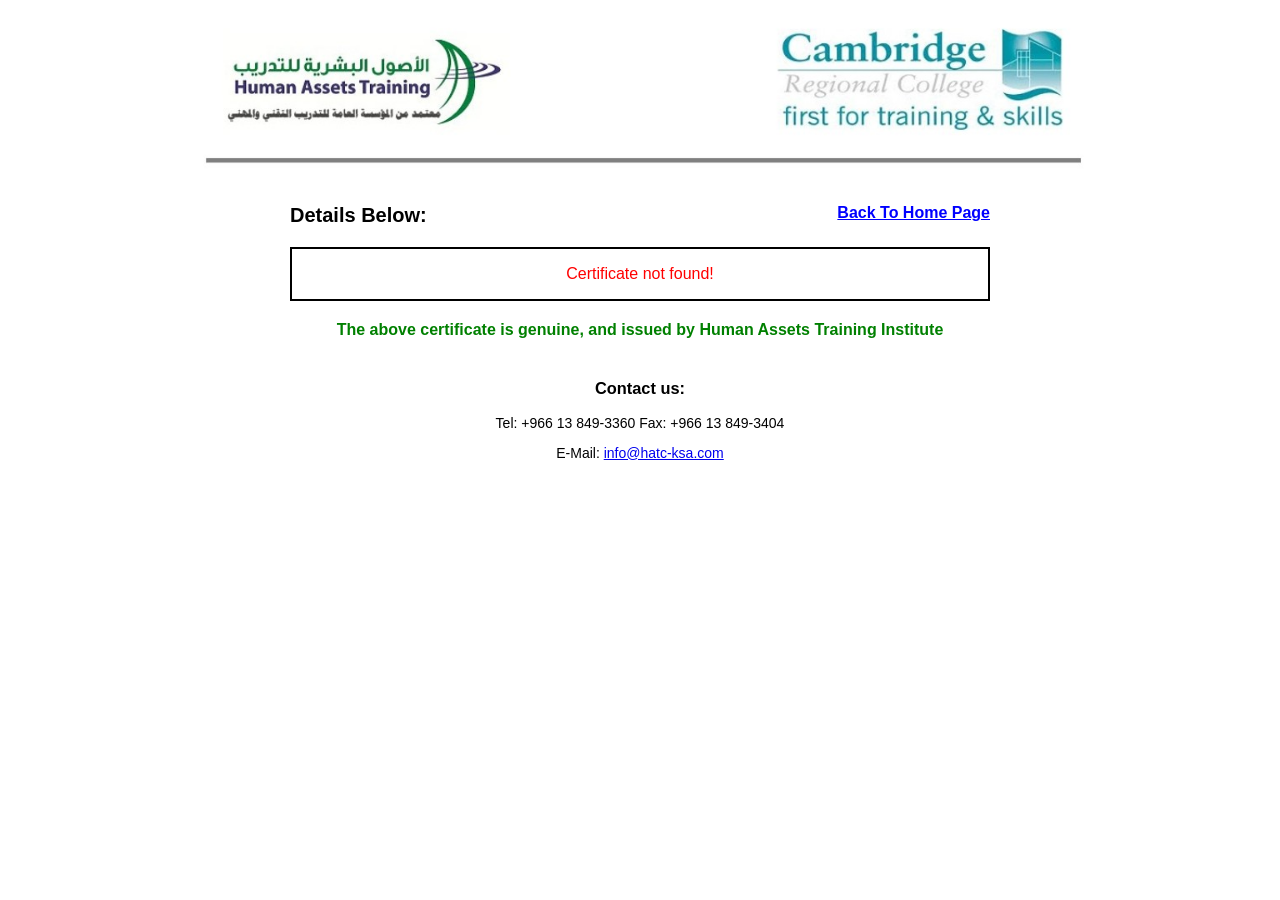
==== certificate.html @ 2daf36cc "Update certificate.html" ====
<!DOCTYPE html>
<html lang="en">
<head>
  <meta charset="UTF-8">
  <meta name="viewport" content="width=device-width, initial-scale=1.0">
  <title>Certificate Details</title>
  <style>
    body { 
      margin: 0; 
      padding: 0; 
      font-family: Arial, sans-serif; 
      background: #fff; 
      color: #000; 
    }
    .header { 
      text-align: center; 
      padding: 15px 0 10px; 
      background: #fff; 
    }
    .header img { 
      width: 100%; 
      max-width: 900px; 
      height: auto; 
      display: block; 
      margin: 0 auto; 
    }
    .main { 
      max-width: 700px; 
      margin: 20px auto; 
      padding: 0 15px; 
    }
    h2 { 
      font-size: 20px; 
      margin: 20px 0 10px; 
      text-align: left; 
    }
    .back { 
      float: right; 
      color: blue; 
      text-decoration: underline; 
      font-size: 16px; 
    }
    .details-box { 
      border: 2px solid #000; 
      padding: 0; 
      margin: 20px 0; 
      background: #fff; 
    }
    table { 
      width: 100%; 
      border-collapse: collapse; 
      border: none; 
    }
    th, td { 
      border: 1px solid #000; 
      padding: 6px 8px; 
      text-align: left; 
      font-size: 14px; 
      vertical-align: top; 
    }
    th { 
      background: #fff; 
      font-weight: bold; 
      width: 35%; 
    }
    .genuine { 
      color: green; 
      font-weight: bold; 
      text-align: center; 
      margin: 20px 0; 
      font-size: 16px; 
    }
    .contact { 
      margin-top: 40px; 
      text-align: center; 
      font-size: 14px; 
    }
  </style>
</head>
<body>
  <div class="header">
    <img src="header.png" alt="Header">
  </div>

  <div class="main">
    <h2>Details Below: <a href="index.html" class="back">Back To Home Page</a></h2>

    <div class="details-box">
      <table>
        <tr><th>C. No</th><td id="c_no"></td></tr>
        <tr><th>Name</th><td id="name"></td></tr>
        <tr><th>ID/PP NO</th><td id="id_pp"></td></tr>
        <tr><th>Date of Birth</th><td id="dob"></td></tr>
        <tr><th>Course Title</th><td id="course"></td></tr>
        <tr><th>Course Type</th><td id="type"></td></tr>
        <tr><th>Duration</th><td id="duration"></td></tr>
        <tr><th>Nationality</th><td id="nationality"></td></tr>
        <tr><th>Company</th><td id="company"></td></tr>
        <tr><th>Certificate Type</th><td id="cert_type"></td></tr>
      </table>
    </div>

    <p class="genuine">The above certificate is genuine, and issued by Human Assets Training Institute</p>

    <div class="contact">
      <h3>Contact us:</h3>
      <p>Tel: +966 13 849-3360   Fax: +966 13 849-3404</p>
      <p>E-Mail: <a href="mailto:info@hatc-ksa.com">info@hatc-ksa.com</a></p>
    </div>
  </div>

  <script>
    const params = new URLSearchParams(window.location.search);
    const cno = params.get('cno');

    if (cno === '121086') {
      document.getElementById('c_no').textContent = '121086';
      document.getElementById('name').textContent = 'BAHADUR ALI AKBAR';
      document.getElementById('id_pp').textContent = '2478695741';
      document.getElementById('dob').textContent = '/';
      document.getElementById('course').textContent = 'FIRE WATCH TRAINING(Hazard Recognition, Fire Safety, SCBA, Gas Testing)';
      document.getElementById('type').textContent = 'Health & Safety';
      document.getElementById('duration').textContent = '20-Jan-2026 To 19-Jan-2028';
      document.getElementById('nationality').textContent = 'BANGLADESHI';
      document.getElementById('company').textContent = 'INDIVIDUAL CASH';
      document.getElementById('cert_type').textContent = 'HAT';
    } else {
      document.querySelector('.details-box').innerHTML = '<p style="color:red; text-align:center;">Certificate not found!</p>';
    }
  </script>
</body>
</html>
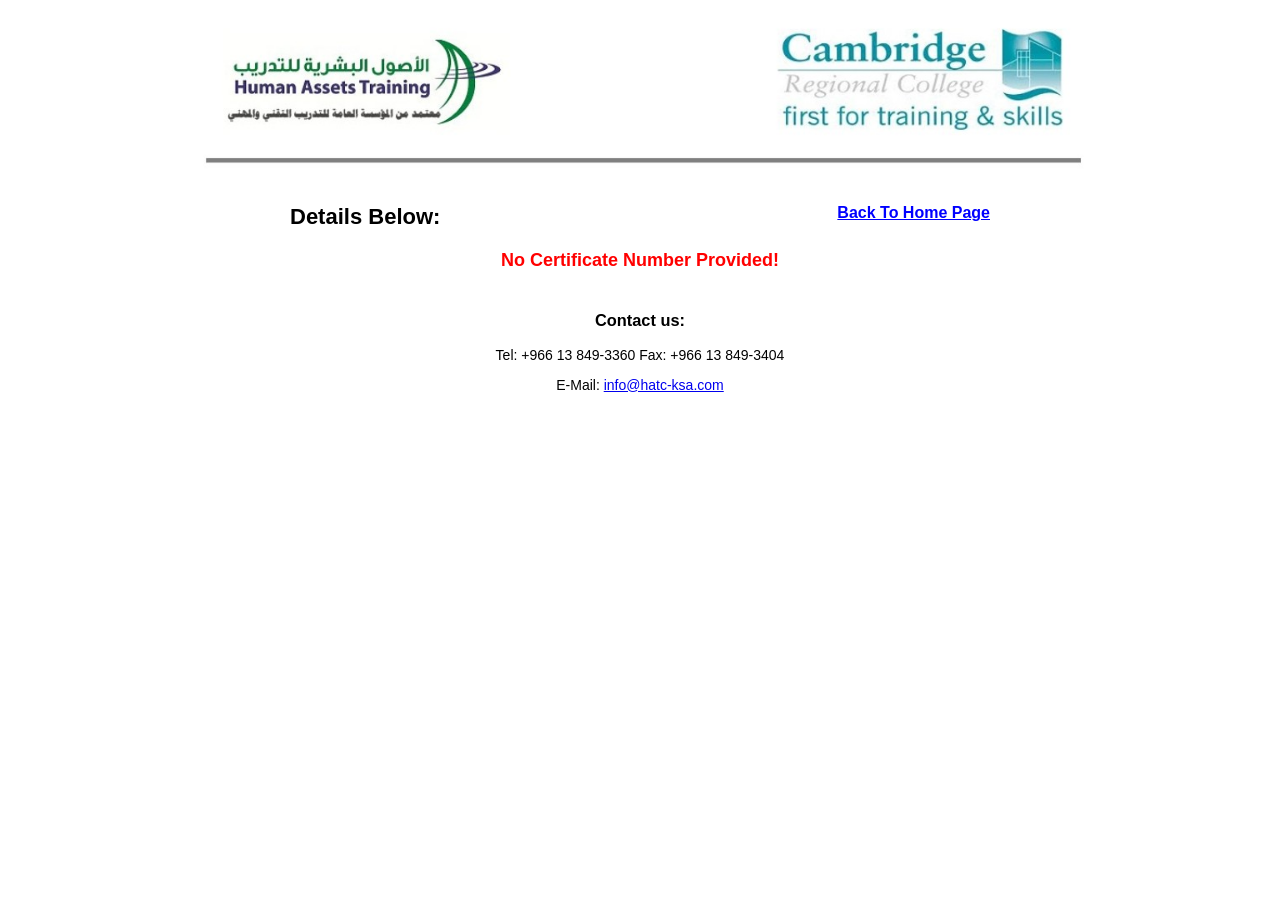
==== commit 935d5aab: "Update certificate.html" ====
--- a/certificate.html
+++ b/certificate.html
@@ -5,75 +5,22 @@
   <meta name="viewport" content="width=device-width, initial-scale=1.0">
   <title>Certificate Details</title>
   <style>
-    body { 
-      margin: 0; 
-      padding: 0; 
-      font-family: Arial, sans-serif; 
-      background: #fff; 
-      color: #000; 
-    }
-    .header { 
-      text-align: center; 
-      padding: 15px 0 10px; 
-      background: #fff; 
-    }
-    .header img { 
-      width: 100%; 
-      max-width: 900px; 
-      height: auto; 
-      display: block; 
-      margin: 0 auto; 
-    }
-    .main { 
-      max-width: 700px; 
-      margin: 20px auto; 
-      padding: 0 15px; 
-    }
-    h2 { 
-      font-size: 20px; 
-      margin: 20px 0 10px; 
-      text-align: left; 
-    }
-    .back { 
-      float: right; 
-      color: blue; 
-      text-decoration: underline; 
-      font-size: 16px; 
-    }
-    .details-box { 
-      border: 2px solid #000; 
-      padding: 0; 
-      margin: 20px 0; 
-      background: #fff; 
-    }
-    table { 
-      width: 100%; 
-      border-collapse: collapse; 
-      border: none; 
-    }
-    th, td { 
-      border: 1px solid #000; 
-      padding: 6px 8px; 
-      text-align: left; 
-      font-size: 14px; 
-      vertical-align: top; 
-    }
-    th { 
-      background: #fff; 
-      font-weight: bold; 
-      width: 35%; 
-    }
-    .genuine { 
-      color: green; 
-      font-weight: bold; 
-      text-align: center; 
-      margin: 20px 0; 
-      font-size: 16px; 
-    }
-    .contact { 
-      margin-top: 40px; 
-      text-align: center; 
-      font-size: 14px; 
+    body { margin:0; padding:0; font-family:Arial,sans-serif; background:#fff; color:#000; }
+    .header { text-align:center; padding:15px 0 10px; background:#fff; }
+    .header img { width:100%; max-width:900px; height:auto; display:block; margin:0 auto; }
+    .main { max-width:700px; margin:20px auto; padding:0 15px; }
+    h2 { font-size:22px; margin:20px 0 10px; }
+    .back { float:right; color:blue; text-decoration:underline; font-size:16px; }
+    .details-box { border:2px solid #000; padding:15px; margin:20px 0; background:#fff; display:none; }
+    table { width:100%; border-collapse:collapse; }
+    th, td { border:1px solid #000; padding:8px 10px; text-align:left; font-size:14px; }
+    th { background:#f0f0f0; width:40%; font-weight:bold; }
+    .genuine { color:green; font-weight:bold; text-align:center; margin:20px 0; font-size:16px; display:none; }
+    .error-msg { color:red; font-weight:bold; text-align:center; font-size:18px; margin:20px 0; }
+    .contact { margin-top:40px; text-align:center; font-size:14px; }
+    @media (max-width:600px) {
+      .details-box { padding:10px; overflow-x:auto; }
+      table { min-width:100%; }
     }
   </style>
 </head>
@@ -85,7 +32,7 @@
   <div class="main">
     <h2>Details Below: <a href="index.html" class="back">Back To Home Page</a></h2>
 
-    <div class="details-box">
+    <div class="details-box" id="details-box">
       <table>
         <tr><th>C. No</th><td id="c_no"></td></tr>
         <tr><th>Name</th><td id="name"></td></tr>
@@ -100,7 +47,9 @@
       </table>
     </div>
 
-    <p class="genuine">The above certificate is genuine, and issued by Human Assets Training Institute</p>
+    <p id="genuine-msg" class="genuine">The above certificate is genuine, and issued by Human Assets Training Institute</p>
+
+    <p id="error-msg" class="error-msg"></p>
 
     <div class="contact">
       <h3>Contact us:</h3>
@@ -110,23 +59,46 @@
   </div>
 
   <script>
-    const params = new URLSearchParams(window.location.search);
-    const cno = params.get('cno');
+    async function loadData() {
+      const params = new URLSearchParams(window.location.search);
+      const cno = params.get('cno');
 
-    if (cno === '121086') {
-      document.getElementById('c_no').textContent = '121086';
-      document.getElementById('name').textContent = 'BAHADUR ALI AKBAR';
-      document.getElementById('id_pp').textContent = '2478695741';
-      document.getElementById('dob').textContent = '/';
-      document.getElementById('course').textContent = 'FIRE WATCH TRAINING(Hazard Recognition, Fire Safety, SCBA, Gas Testing)';
-      document.getElementById('type').textContent = 'Health & Safety';
-      document.getElementById('duration').textContent = '20-Jan-2026 To 19-Jan-2028';
-      document.getElementById('nationality').textContent = 'BANGLADESHI';
-      document.getElementById('company').textContent = 'INDIVIDUAL CASH';
-      document.getElementById('cert_type').textContent = 'HAT';
-    } else {
-      document.querySelector('.details-box').innerHTML = '<p style="color:red; text-align:center;">Certificate not found!</p>';
+      if (!cno) {
+        document.getElementById('error-msg').textContent = 'No Certificate Number Provided!';
+        return;
+      }
+
+      document.getElementById('c_no').textContent = cno;
+
+      try {
+        const response = await fetch('data.json');
+        if (!response.ok) throw new Error('Failed to load data');
+        const data = await response.json();
+
+        if (data[cno]) {
+          const cert = data[cno];
+          document.getElementById('name').textContent = cert.name || '';
+          document.getElementById('id_pp').textContent = cert.id_pp || '';
+          document.getElementById('dob').textContent = cert.dob || '';
+          document.getElementById('course').textContent = cert.course_title || '';
+          document.getElementById('type').textContent = cert.course_type || '';
+          document.getElementById('duration').textContent = cert.duration || '';
+          document.getElementById('nationality').textContent = cert.nationality || '';
+          document.getElementById('company').textContent = cert.company || '';
+          document.getElementById('cert_type').textContent = cert.cert_type || '';
+
+          document.getElementById('details-box').style.display = 'block';
+          document.getElementById('genuine-msg').style.display = 'block';
+        } else {
+          document.getElementById('error-msg').textContent = 'Certificate not found or invalid!';
+        }
+      } catch (error) {
+        document.getElementById('error-msg').textContent = 'Error loading data!';
+        console.error(error);
+      }
     }
+
+    loadData();
   </script>
 </body>
 </html>
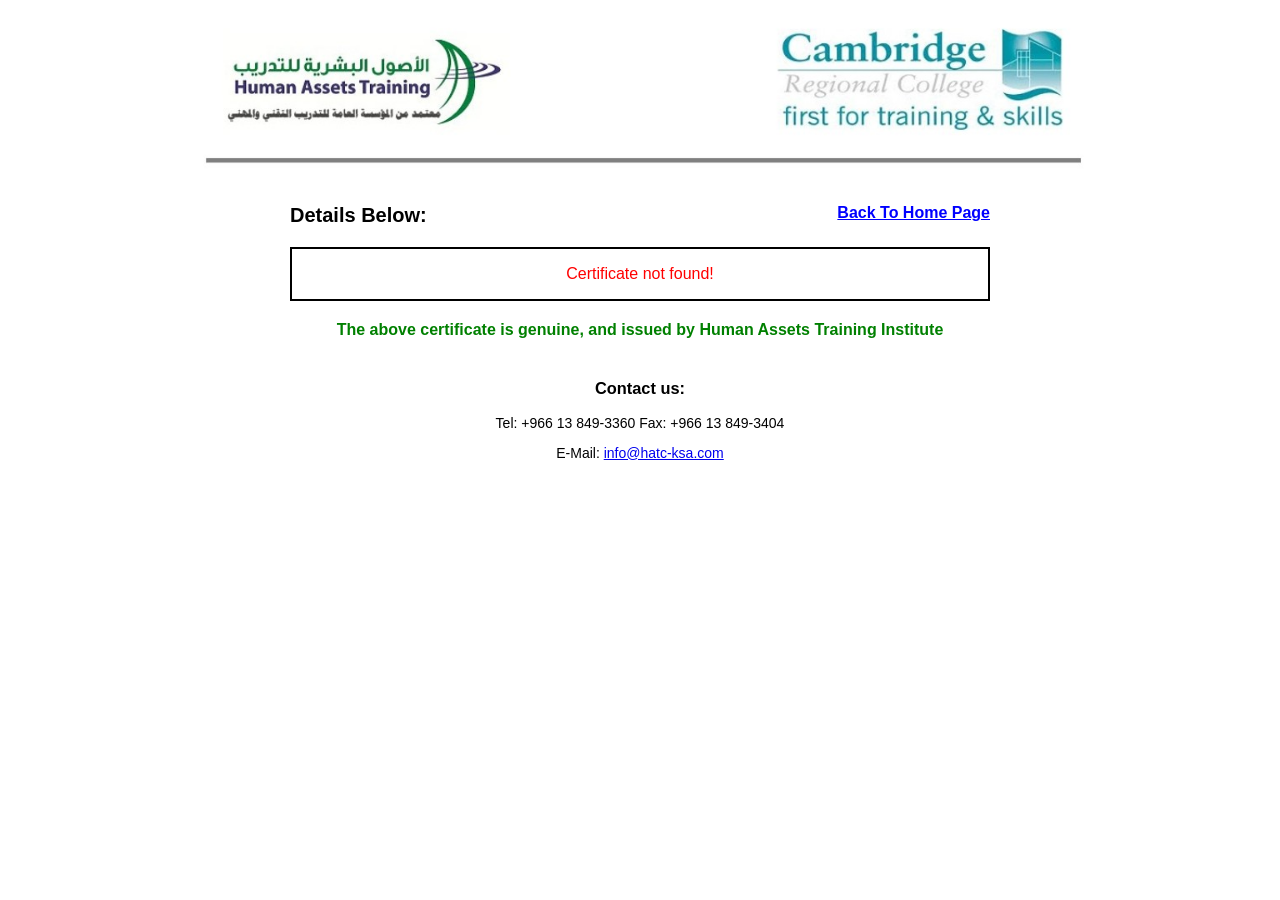
==== commit 433691af: "Update certificate.html" ====
--- a/certificate.html
+++ b/certificate.html
@@ -5,22 +5,75 @@
   <meta name="viewport" content="width=device-width, initial-scale=1.0">
   <title>Certificate Details</title>
   <style>
-    body { margin:0; padding:0; font-family:Arial,sans-serif; background:#fff; color:#000; }
-    .header { text-align:center; padding:15px 0 10px; background:#fff; }
-    .header img { width:100%; max-width:900px; height:auto; display:block; margin:0 auto; }
-    .main { max-width:700px; margin:20px auto; padding:0 15px; }
-    h2 { font-size:22px; margin:20px 0 10px; }
-    .back { float:right; color:blue; text-decoration:underline; font-size:16px; }
-    .details-box { border:2px solid #000; padding:15px; margin:20px 0; background:#fff; display:none; }
-    table { width:100%; border-collapse:collapse; }
-    th, td { border:1px solid #000; padding:8px 10px; text-align:left; font-size:14px; }
-    th { background:#f0f0f0; width:40%; font-weight:bold; }
-    .genuine { color:green; font-weight:bold; text-align:center; margin:20px 0; font-size:16px; display:none; }
-    .error-msg { color:red; font-weight:bold; text-align:center; font-size:18px; margin:20px 0; }
-    .contact { margin-top:40px; text-align:center; font-size:14px; }
-    @media (max-width:600px) {
-      .details-box { padding:10px; overflow-x:auto; }
-      table { min-width:100%; }
+    body { 
+      margin: 0; 
+      padding: 0; 
+      font-family: Arial, sans-serif; 
+      background: #fff; 
+      color: #000; 
+    }
+    .header { 
+      text-align: center; 
+      padding: 15px 0 10px; 
+      background: #fff; 
+    }
+    .header img { 
+      width: 100%; 
+      max-width: 900px; 
+      height: auto; 
+      display: block; 
+      margin: 0 auto; 
+    }
+    .main { 
+      max-width: 700px; 
+      margin: 20px auto; 
+      padding: 0 15px; 
+    }
+    h2 { 
+      font-size: 20px; 
+      margin: 20px 0 10px; 
+      text-align: left; 
+    }
+    .back { 
+      float: right; 
+      color: blue; 
+      text-decoration: underline; 
+      font-size: 16px; 
+    }
+    .details-box { 
+      border: 2px solid #000; 
+      padding: 0; 
+      margin: 20px 0; 
+      background: #fff; 
+    }
+    table { 
+      width: 100%; 
+      border-collapse: collapse; 
+      border: none; 
+    }
+    th, td { 
+      border: 1px solid #000; 
+      padding: 6px 8px; 
+      text-align: left; 
+      font-size: 14px; 
+      vertical-align: top; 
+    }
+    th { 
+      background: #fff; 
+      font-weight: bold; 
+      width: 35%; 
+    }
+    .genuine { 
+      color: green; 
+      font-weight: bold; 
+      text-align: center; 
+      margin: 20px 0; 
+      font-size: 16px; 
+    }
+    .contact { 
+      margin-top: 40px; 
+      text-align: center; 
+      font-size: 14px; 
     }
   </style>
 </head>
@@ -32,7 +85,7 @@
   <div class="main">
     <h2>Details Below: <a href="index.html" class="back">Back To Home Page</a></h2>
 
-    <div class="details-box" id="details-box">
+    <div class="details-box">
       <table>
         <tr><th>C. No</th><td id="c_no"></td></tr>
         <tr><th>Name</th><td id="name"></td></tr>
@@ -47,9 +100,7 @@
       </table>
     </div>
 
-    <p id="genuine-msg" class="genuine">The above certificate is genuine, and issued by Human Assets Training Institute</p>
-
-    <p id="error-msg" class="error-msg"></p>
+    <p class="genuine">The above certificate is genuine, and issued by Human Assets Training Institute</p>
 
     <div class="contact">
       <h3>Contact us:</h3>
@@ -59,46 +110,23 @@
   </div>
 
   <script>
-    async function loadData() {
-      const params = new URLSearchParams(window.location.search);
-      const cno = params.get('cno');
+    const params = new URLSearchParams(window.location.search);
+    const cno = params.get('cno');
 
-      if (!cno) {
-        document.getElementById('error-msg').textContent = 'No Certificate Number Provided!';
-        return;
-      }
-
-      document.getElementById('c_no').textContent = cno;
-
-      try {
-        const response = await fetch('data.json');
-        if (!response.ok) throw new Error('Failed to load data');
-        const data = await response.json();
-
-        if (data[cno]) {
-          const cert = data[cno];
-          document.getElementById('name').textContent = cert.name || '';
-          document.getElementById('id_pp').textContent = cert.id_pp || '';
-          document.getElementById('dob').textContent = cert.dob || '';
-          document.getElementById('course').textContent = cert.course_title || '';
-          document.getElementById('type').textContent = cert.course_type || '';
-          document.getElementById('duration').textContent = cert.duration || '';
-          document.getElementById('nationality').textContent = cert.nationality || '';
-          document.getElementById('company').textContent = cert.company || '';
-          document.getElementById('cert_type').textContent = cert.cert_type || '';
-
-          document.getElementById('details-box').style.display = 'block';
-          document.getElementById('genuine-msg').style.display = 'block';
-        } else {
-          document.getElementById('error-msg').textContent = 'Certificate not found or invalid!';
-        }
-      } catch (error) {
-        document.getElementById('error-msg').textContent = 'Error loading data!';
-        console.error(error);
-      }
+    if (cno === '121086') {
+      document.getElementById('c_no').textContent = '121086';
+      document.getElementById('name').textContent = 'BAHADUR ALI AKBAR';
+      document.getElementById('id_pp').textContent = '2478695741';
+      document.getElementById('dob').textContent = '/';
+      document.getElementById('course').textContent = 'FIRE WATCH TRAINING(Hazard Recognition, Fire Safety, SCBA, Gas Testing)';
+      document.getElementById('type').textContent = 'Health & Safety';
+      document.getElementById('duration').textContent = '20-Jan-2026 To 19-Jan-2028';
+      document.getElementById('nationality').textContent = 'BANGLADESHI';
+      document.getElementById('company').textContent = 'INDIVIDUAL CASH';
+      document.getElementById('cert_type').textContent = 'HAT';
+    } else {
+      document.querySelector('.details-box').innerHTML = '<p style="color:red; text-align:center;">Certificate not found!</p>';
     }
-
-    loadData();
   </script>
 </body>
 </html>
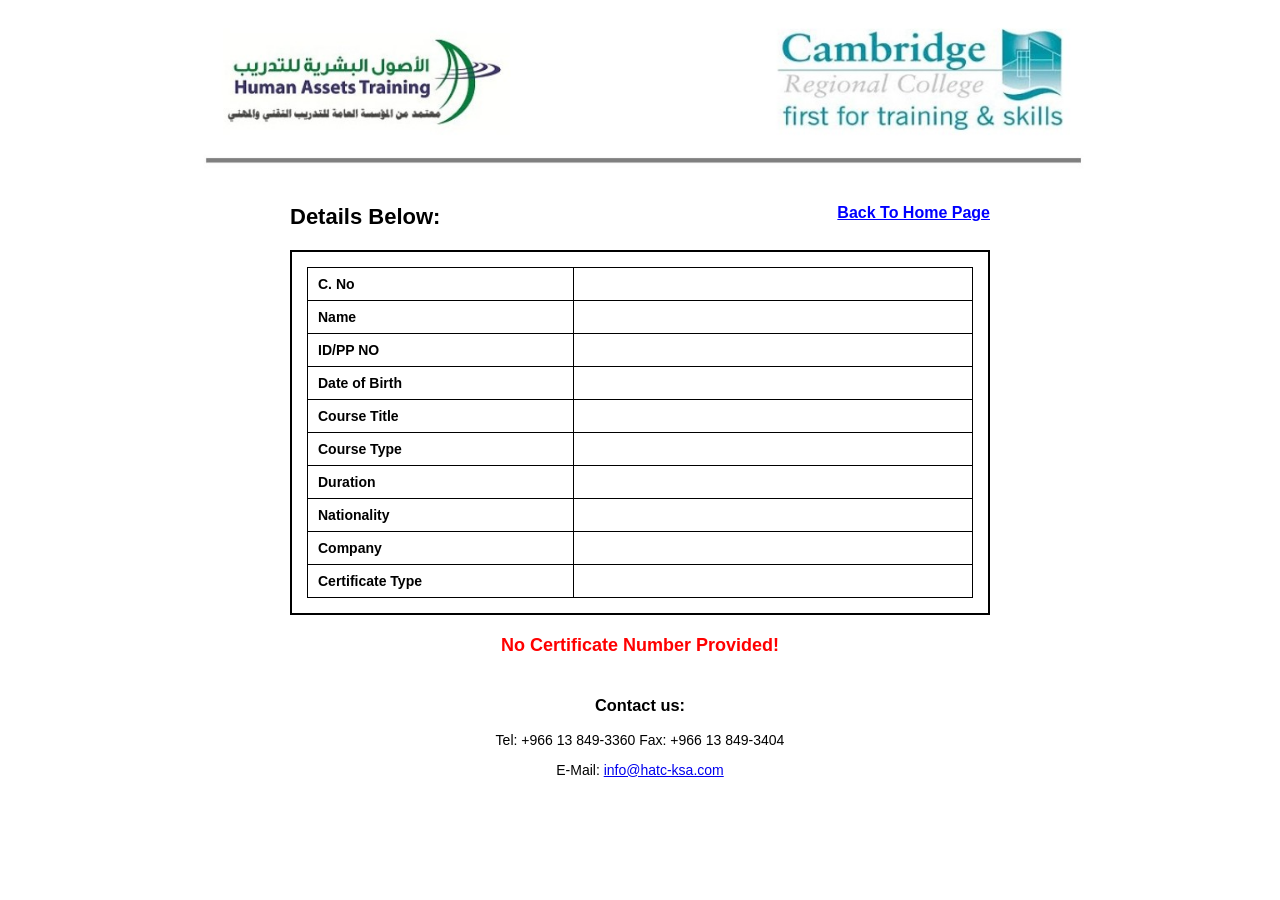
==== commit 3bd3c11d: "Update certificate.html" ====
--- a/certificate.html
+++ b/certificate.html
@@ -5,76 +5,19 @@
   <meta name="viewport" content="width=device-width, initial-scale=1.0">
   <title>Certificate Details</title>
   <style>
-    body { 
-      margin: 0; 
-      padding: 0; 
-      font-family: Arial, sans-serif; 
-      background: #fff; 
-      color: #000; 
-    }
-    .header { 
-      text-align: center; 
-      padding: 15px 0 10px; 
-      background: #fff; 
-    }
-    .header img { 
-      width: 100%; 
-      max-width: 900px; 
-      height: auto; 
-      display: block; 
-      margin: 0 auto; 
-    }
-    .main { 
-      max-width: 700px; 
-      margin: 20px auto; 
-      padding: 0 15px; 
-    }
-    h2 { 
-      font-size: 20px; 
-      margin: 20px 0 10px; 
-      text-align: left; 
-    }
-    .back { 
-      float: right; 
-      color: blue; 
-      text-decoration: underline; 
-      font-size: 16px; 
-    }
-    .details-box { 
-      border: 2px solid #000; 
-      padding: 0; 
-      margin: 20px 0; 
-      background: #fff; 
-    }
-    table { 
-      width: 100%; 
-      border-collapse: collapse; 
-      border: none; 
-    }
-    th, td { 
-      border: 1px solid #000; 
-      padding: 6px 8px; 
-      text-align: left; 
-      font-size: 14px; 
-      vertical-align: top; 
-    }
-    th { 
-      background: #fff; 
-      font-weight: bold; 
-      width: 35%; 
-    }
-    .genuine { 
-      color: green; 
-      font-weight: bold; 
-      text-align: center; 
-      margin: 20px 0; 
-      font-size: 16px; 
-    }
-    .contact { 
-      margin-top: 40px; 
-      text-align: center; 
-      font-size: 14px; 
-    }
+    body { margin:0; padding:0; font-family:Arial,sans-serif; background:#fff; color:#000; }
+    .header { text-align:center; padding:15px 0 10px; background:#fff; }
+    .header img { width:100%; max-width:900px; height:auto; display:block; margin:0 auto; }
+    .main { max-width:700px; margin:20px auto; padding:0 15px; }
+    h2 { font-size:22px; margin:20px 0 10px; text-align:left; }
+    .back { float:right; color:blue; text-decoration:underline; font-size:16px; }
+    .details-box { border:2px solid #000; padding:15px; margin:20px 0; background:#fff; }
+    table { width:100%; border-collapse:collapse; }
+    th, td { border:1px solid #000; padding:8px 10px; text-align:left; font-size:14px; }
+    th { background:#fff; width:40%; font-weight:bold; }
+    .genuine { color:green; font-weight:bold; text-align:center; margin:20px 0; font-size:16px; }
+    .error-msg { color:red; font-weight:bold; text-align:center; font-size:18px; margin:20px 0; }
+    .contact { margin-top:40px; text-align:center; font-size:14px; }
   </style>
 </head>
 <body>
@@ -85,7 +28,7 @@
   <div class="main">
     <h2>Details Below: <a href="index.html" class="back">Back To Home Page</a></h2>
 
-    <div class="details-box">
+    <div class="details-box" id="details-box">
       <table>
         <tr><th>C. No</th><td id="c_no"></td></tr>
         <tr><th>Name</th><td id="name"></td></tr>
@@ -100,7 +43,8 @@
       </table>
     </div>
 
-    <p class="genuine">The above certificate is genuine, and issued by Human Assets Training Institute</p>
+    <p id="genuine-msg" class="genuine"></p>
+    <p id="error-msg" class="error-msg"></p>
 
     <div class="contact">
       <h3>Contact us:</h3>
@@ -113,19 +57,36 @@
     const params = new URLSearchParams(window.location.search);
     const cno = params.get('cno');
 
-    if (cno === '121086') {
-      document.getElementById('c_no').textContent = '121086';
-      document.getElementById('name').textContent = 'BAHADUR ALI AKBAR';
-      document.getElementById('id_pp').textContent = '2478695741';
-      document.getElementById('dob').textContent = '/';
-      document.getElementById('course').textContent = 'FIRE WATCH TRAINING(Hazard Recognition, Fire Safety, SCBA, Gas Testing)';
-      document.getElementById('type').textContent = 'Health & Safety';
-      document.getElementById('duration').textContent = '20-Jan-2026 To 19-Jan-2028';
-      document.getElementById('nationality').textContent = 'BANGLADESHI';
-      document.getElementById('company').textContent = 'INDIVIDUAL CASH';
-      document.getElementById('cert_type').textContent = 'HAT';
+    if (!cno) {
+      document.getElementById('error-msg').textContent = 'No Certificate Number Provided!';
     } else {
-      document.querySelector('.details-box').innerHTML = '<p style="color:red; text-align:center;">Certificate not found!</p>';
+      document.getElementById('c_no').textContent = cno;
+
+      // এখানে data.json থেকে ডাটা লোড হবে
+      fetch('data.json')
+        .then(response => response.json())
+        .then(data => {
+          if (data[cno]) {
+            const cert = data[cno];
+            document.getElementById('name').textContent = cert.name || '';
+            document.getElementById('id_pp').textContent = cert.id_pp || '';
+            document.getElementById('dob').textContent = cert.dob || '';
+            document.getElementById('course').textContent = cert.course_title || '';
+            document.getElementById('type').textContent = cert.course_type || '';
+            document.getElementById('duration').textContent = cert.duration || '';
+            document.getElementById('nationality').textContent = cert.nationality || '';
+            document.getElementById('company').textContent = cert.company || '';
+            document.getElementById('cert_type').textContent = cert.cert_type || '';
+
+            document.getElementById('genuine-msg').textContent = 'The above certificate is genuine, and issued by Human Assets Training Institute';
+          } else {
+            document.getElementById('error-msg').textContent = 'Certificate not found or invalid!';
+          }
+        })
+        .catch(error => {
+          document.getElementById('error-msg').textContent = 'Error loading data!';
+          console.error(error);
+        });
     }
   </script>
 </body>
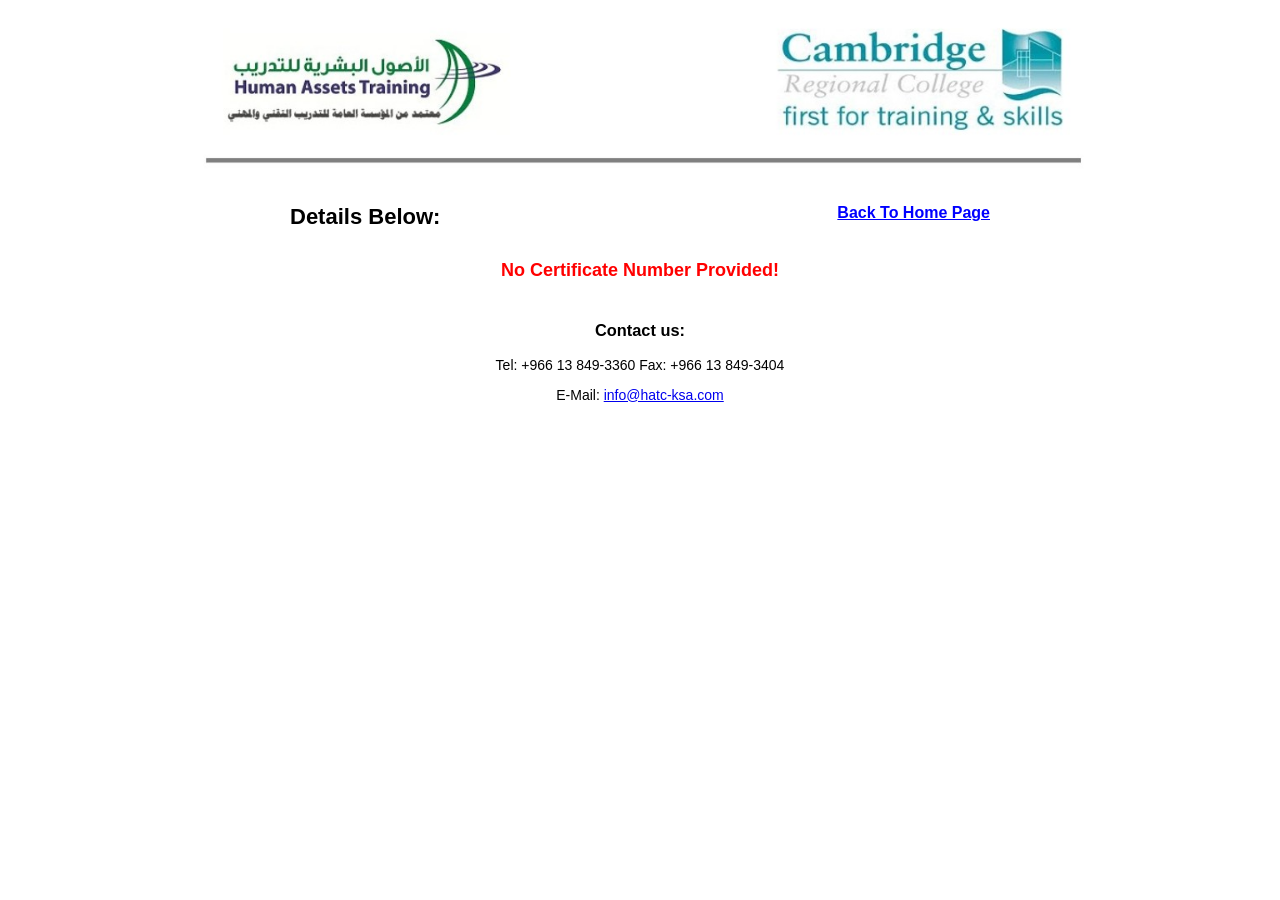
==== commit 2babc7ca: "Update certificate.html" ====
--- a/certificate.html
+++ b/certificate.html
@@ -8,16 +8,16 @@
     body { margin:0; padding:0; font-family:Arial,sans-serif; background:#fff; color:#000; }
     .header { text-align:center; padding:15px 0 10px; background:#fff; }
     .header img { width:100%; max-width:900px; height:auto; display:block; margin:0 auto; }
-    .main { max-width:700px; margin:20px auto; padding:0 15px; }
+    .main { max-width:700px; margin:20px auto; padding:0 15px; text-align:center; }
     h2 { font-size:22px; margin:20px 0 10px; text-align:left; }
     .back { float:right; color:blue; text-decoration:underline; font-size:16px; }
     .details-box { border:2px solid #000; padding:15px; margin:20px 0; background:#fff; }
     table { width:100%; border-collapse:collapse; }
     th, td { border:1px solid #000; padding:8px 10px; text-align:left; font-size:14px; }
     th { background:#fff; width:40%; font-weight:bold; }
-    .genuine { color:green; font-weight:bold; text-align:center; margin:20px 0; font-size:16px; }
-    .error-msg { color:red; font-weight:bold; text-align:center; font-size:18px; margin:20px 0; }
-    .contact { margin-top:40px; text-align:center; font-size:14px; }
+    .genuine { color:green; font-weight:bold; margin:20px 0; font-size:16px; }
+    .error-msg { color:red; font-weight:bold; font-size:18px; margin:30px 0; }
+    .contact { margin-top:40px; font-size:14px; }
   </style>
 </head>
 <body>
@@ -28,7 +28,7 @@
   <div class="main">
     <h2>Details Below: <a href="index.html" class="back">Back To Home Page</a></h2>
 
-    <div class="details-box" id="details-box">
+    <div class="details-box" id="details-box" style="display:none;">
       <table>
         <tr><th>C. No</th><td id="c_no"></td></tr>
         <tr><th>Name</th><td id="name"></td></tr>
@@ -43,7 +43,8 @@
       </table>
     </div>
 
-    <p id="genuine-msg" class="genuine"></p>
+    <p id="genuine-msg" class="genuine" style="display:none;">The above certificate is genuine, and issued by Human Assets Training Institute</p>
+
     <p id="error-msg" class="error-msg"></p>
 
     <div class="contact">
@@ -62,7 +63,6 @@
     } else {
       document.getElementById('c_no').textContent = cno;
 
-      // এখানে data.json থেকে ডাটা লোড হবে
       fetch('data.json')
         .then(response => response.json())
         .then(data => {
@@ -78,14 +78,14 @@
             document.getElementById('company').textContent = cert.company || '';
             document.getElementById('cert_type').textContent = cert.cert_type || '';
 
-            document.getElementById('genuine-msg').textContent = 'The above certificate is genuine, and issued by Human Assets Training Institute';
+            document.getElementById('details-box').style.display = 'block';
+            document.getElementById('genuine-msg').style.display = 'block';
           } else {
             document.getElementById('error-msg').textContent = 'Certificate not found or invalid!';
           }
         })
         .catch(error => {
           document.getElementById('error-msg').textContent = 'Error loading data!';
-          console.error(error);
         });
     }
   </script>
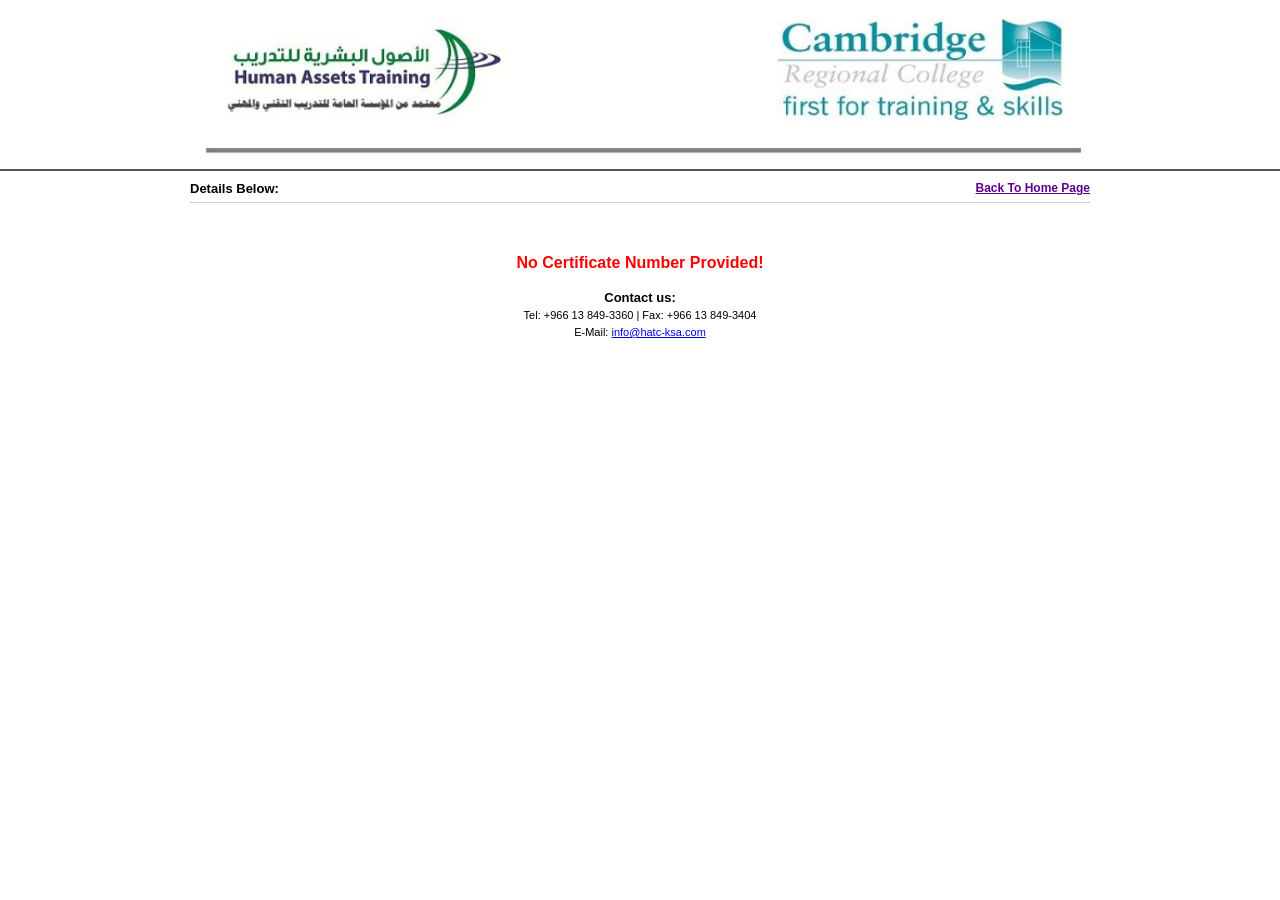
==== commit a2c4428e: "Update certificate.html" ====
--- a/certificate.html
+++ b/certificate.html
@@ -5,28 +5,120 @@
   <meta name="viewport" content="width=device-width, initial-scale=1.0">
   <title>Certificate Details</title>
   <style>
-    body { margin:0; padding:0; font-family:Arial,sans-serif; background:#fff; color:#000; }
-    .header { text-align:center; padding:15px 0 10px; background:#fff; }
-    .header img { width:100%; max-width:900px; height:auto; display:block; margin:0 auto; }
-    .main { max-width:700px; margin:20px auto; padding:0 15px; text-align:center; }
-    h2 { font-size:22px; margin:20px 0 10px; text-align:left; }
-    .back { float:right; color:blue; text-decoration:underline; font-size:16px; }
-    .details-box { border:2px solid #000; padding:15px; margin:20px 0; background:#fff; }
-    table { width:100%; border-collapse:collapse; }
-    th, td { border:1px solid #000; padding:8px 10px; text-align:left; font-size:14px; }
-    th { background:#fff; width:40%; font-weight:bold; }
-    .genuine { color:green; font-weight:bold; margin:20px 0; font-size:16px; }
-    .error-msg { color:red; font-weight:bold; font-size:18px; margin:30px 0; }
-    .contact { margin-top:40px; font-size:14px; }
+    body { 
+      margin: 0; 
+      padding: 0; 
+      font-family: Arial, sans-serif; 
+      background: #fff; 
+      line-height: 1.2; 
+    }
+    
+    /* হেডার সেকশন */
+    .header { 
+      text-align: center; 
+      padding: 5px 0; 
+      border-bottom: 2px solid #555; 
+    }
+    .header img { 
+      width: 100%; 
+      max-width: 900px; 
+      height: auto; 
+      display: block; 
+      margin: 0 auto; 
+    }
+
+    .main { 
+      max-width: 900px; 
+      margin: 10px auto; 
+      padding: 0 10px; 
+    }
+    
+    /* উপরের টাইটেল এবং ব্যাক বাটন */
+    h2 { 
+      font-size: 13px; 
+      margin: 10px 0; 
+      display: flex; 
+      justify-content: space-between; 
+      border-bottom: 1px solid #ccc; 
+      padding-bottom: 5px; 
+      font-weight: bold;
+    }
+    .back { 
+      color: #600090; 
+      text-decoration: underline; 
+      font-size: 12px; 
+    }
+
+    /* অরিজিনাল ডিজাইনের মতো ছোট ও চিকন বক্স */
+    .details-box { 
+      border: 1.2px solid #000; 
+      border-radius: 20px; 
+      padding: 8px 15px; 
+      margin: 20px auto; 
+      background: #fff;
+      width: 90%; 
+      max-width: 450px; /* বক্সের চওড়া কমানো হয়েছে */
+    }
+
+    table { 
+      width: 100%; 
+      border-collapse: collapse; 
+    }
+
+    th, td { 
+      border-bottom: 1px solid #f0f0f0; 
+      padding: 4px 0; /* রো এর উচ্চতা কমানো হয়েছে */
+      text-align: left; 
+      font-size: 11px; 
+      vertical-align: top;
+    }
+
+    th { 
+      font-weight: bold; 
+      width: 35%; 
+      color: #000; 
+    }
+
+    td { 
+      color: #333; 
+      padding-left: 10px;
+    }
+
+    tr:last-child th, tr:last-child td { 
+      border-bottom: none; 
+    }
+
+    /* নিচের মেসেজ এবং কন্টাক্ট ইনফো */
+    .genuine { 
+      color: #444; 
+      text-align: center; 
+      margin: 20px 0 10px; 
+      font-size: 11px; 
+      border-top: 1px solid #ccc; 
+      padding-top: 10px; 
+    }
+
+    .contact { 
+      text-align: center; 
+      font-size: 11px; 
+      line-height: 1.5;
+    }
+    
+    .contact strong { font-size: 13px; }
+    
+    .error-msg { color: red; text-align: center; font-weight: bold; margin-top: 50px; }
   </style>
 </head>
 <body>
+
   <div class="header">
     <img src="header.png" alt="Header">
   </div>
 
   <div class="main">
     <h2>Details Below: <a href="index.html" class="back">Back To Home Page</a></h2>
+    
+    <div id="loading" style="text-align:center; padding:20px; font-size:12px;">Loading...</div>
 
     <div class="details-box" id="details-box" style="display:none;">
       <table>
@@ -43,14 +135,16 @@
       </table>
     </div>
 
-    <p id="genuine-msg" class="genuine" style="display:none;">The above certificate is genuine, and issued by Human Assets Training Institute</p>
+    <p id="genuine-msg" class="genuine" style="display:none;">
+      The above certificate is genuine, and issued by Human Assets Training Institute
+    </p>
 
-    <p id="error-msg" class="error-msg"></p>
+    <p id="error-msg" class="error-msg" style="display:none;"></p>
 
     <div class="contact">
-      <h3>Contact us:</h3>
-      <p>Tel: +966 13 849-3360   Fax: +966 13 849-3404</p>
-      <p>E-Mail: <a href="mailto:info@hatc-ksa.com">info@hatc-ksa.com</a></p>
+      <p><strong>Contact us:</strong><br>
+      Tel: +966 13 849-3360 | Fax: +966 13 849-3404<br>
+      E-Mail: <a href="mailto:info@hatc-ksa.com">info@hatc-ksa.com</a></p>
     </div>
   </div>
 
@@ -59,33 +153,38 @@
     const cno = params.get('cno');
 
     if (!cno) {
+      document.getElementById('loading').style.display = 'none';
       document.getElementById('error-msg').textContent = 'No Certificate Number Provided!';
+      document.getElementById('error-msg').style.display = 'block';
     } else {
-      document.getElementById('c_no').textContent = cno;
-
       fetch('data.json')
-        .then(response => response.json())
+        .then(res => res.json())
         .then(data => {
+          document.getElementById('loading').style.display = 'none';
           if (data[cno]) {
             const cert = data[cno];
-            document.getElementById('name').textContent = cert.name || '';
-            document.getElementById('id_pp').textContent = cert.id_pp || '';
-            document.getElementById('dob').textContent = cert.dob || '';
-            document.getElementById('course').textContent = cert.course_title || '';
-            document.getElementById('type').textContent = cert.course_type || '';
-            document.getElementById('duration').textContent = cert.duration || '';
-            document.getElementById('nationality').textContent = cert.nationality || '';
-            document.getElementById('company').textContent = cert.company || '';
-            document.getElementById('cert_type').textContent = cert.cert_type || '';
-
+            document.getElementById('c_no').textContent = cno;
+            document.getElementById('name').textContent = cert.name;
+            document.getElementById('id_pp').textContent = cert.id_pp;
+            document.getElementById('dob').textContent = cert.dob || '/';
+            document.getElementById('course').textContent = cert.course_title;
+            document.getElementById('type').textContent = cert.course_type;
+            document.getElementById('duration').textContent = cert.duration;
+            document.getElementById('nationality').textContent = cert.nationality;
+            document.getElementById('company').textContent = cert.company;
+            document.getElementById('cert_type').textContent = cert.cert_type;
+            
             document.getElementById('details-box').style.display = 'block';
             document.getElementById('genuine-msg').style.display = 'block';
           } else {
-            document.getElementById('error-msg').textContent = 'Certificate not found or invalid!';
+            document.getElementById('error-msg').textContent = 'Invalid Certificate Number!';
+            document.getElementById('error-msg').style.display = 'block';
           }
         })
-        .catch(error => {
-          document.getElementById('error-msg').textContent = 'Error loading data!';
+        .catch(() => {
+          document.getElementById('loading').style.display = 'none';
+          document.getElementById('error-msg').textContent = 'Error: Data not found!';
+          document.getElementById('error-msg').style.display = 'block';
         });
     }
   </script>
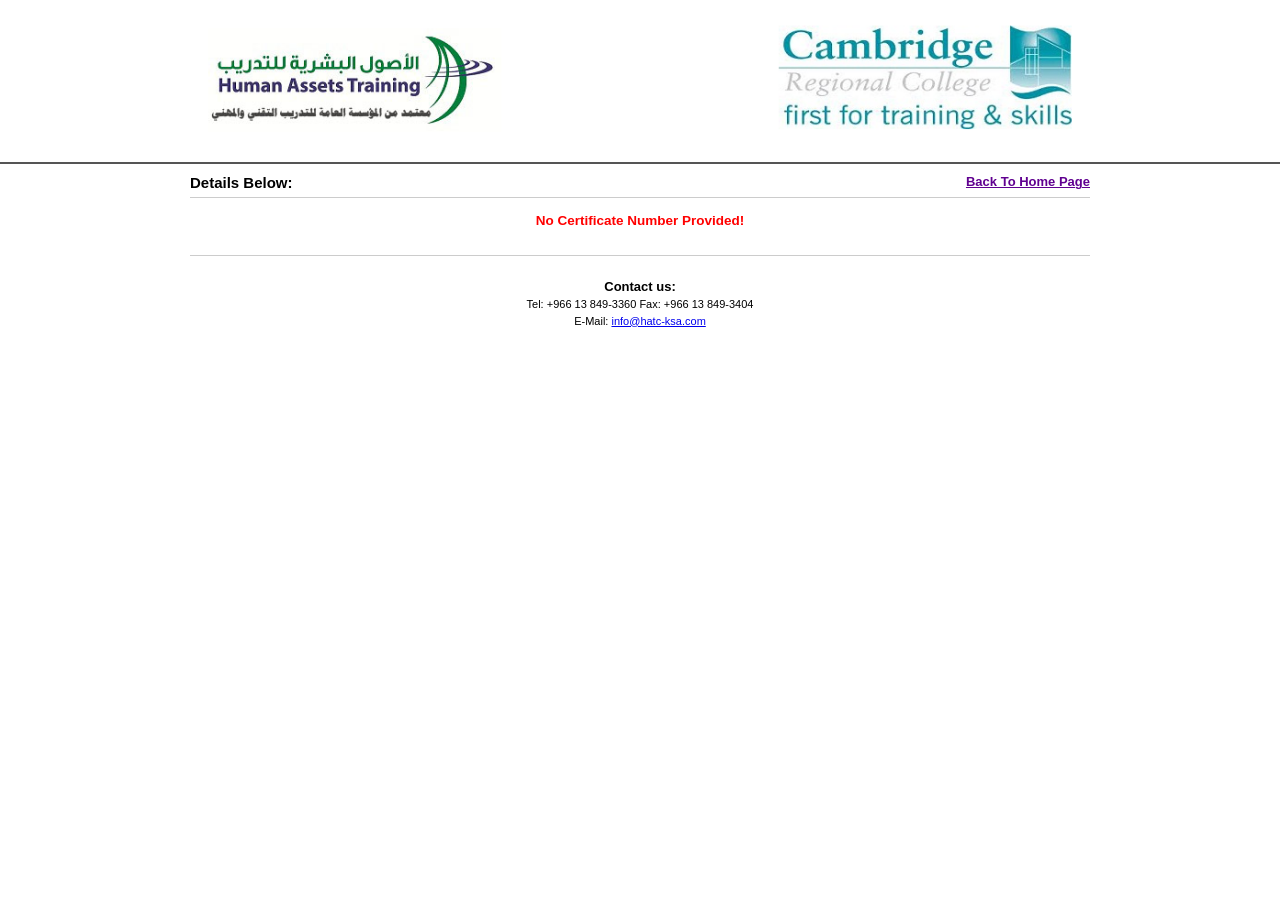
==== commit c7907f26: "Update certificate.html" ====
--- a/certificate.html
+++ b/certificate.html
@@ -5,108 +5,66 @@
   <meta name="viewport" content="width=device-width, initial-scale=1.0">
   <title>Certificate Details</title>
   <style>
-    body { 
-      margin: 0; 
-      padding: 0; 
-      font-family: Arial, sans-serif; 
-      background: #fff; 
-      line-height: 1.2; 
-    }
+    body { margin: 0; padding: 0; font-family: Arial, sans-serif; background: #fff; line-height: 1.2; }
+    .header { text-align: center; padding: 10px 0; border-bottom: 2.5px solid #555; }
+    .header img { width: 100%; max-width: 900px; height: auto; display: block; margin: 0 auto; }
+    .main { max-width: 900px; margin: 10px auto; padding: 0 10px; }
     
-    /* হেডার সেকশন */
-    .header { 
-      text-align: center; 
-      padding: 5px 0; 
-      border-bottom: 2px solid #555; 
-    }
-    .header img { 
-      width: 100%; 
-      max-width: 900px; 
-      height: auto; 
-      display: block; 
-      margin: 0 auto; 
+    h2 { font-size: 15px; margin: 10px 0; display: flex; justify-content: space-between; border-bottom: 1px solid #ccc; padding-bottom: 5px; }
+    .back { color: #600090; text-decoration: underline; font-size: 13px; font-weight: bold; }
+
+    /* বক্স ডিজাইন - ছবির মতো ছোট করার জন্য উইডথ এবং প্যাডিং কমানো হয়েছে */
+    .details-box { 
+      border: 1.5px solid #000; 
+      border-radius: 25px; 
+      padding: 10px 15px; /* প্যাডিং কম */
+      margin: 15px auto; /* মার্জিন অ্যাডজাস্ট */
+      width: 90%; 
+      max-width: 420px; /* বক্সের চওড়া কমানো হয়েছে */
+      display: none;
     }
 
-    .main { 
-      max-width: 900px; 
-      margin: 10px auto; 
-      padding: 0 10px; 
-    }
-    
-    /* উপরের টাইটেল এবং ব্যাক বাটন */
-    h2 { 
-      font-size: 13px; 
-      margin: 10px 0; 
-      display: flex; 
-      justify-content: space-between; 
-      border-bottom: 1px solid #ccc; 
-      padding-bottom: 5px; 
-      font-weight: bold;
-    }
-    .back { 
-      color: #600090; 
-      text-decoration: underline; 
-      font-size: 12px; 
+    table { width: 100%; border-collapse: collapse; }
+    th, td { border-bottom: 1.2px solid #eee; padding: 5px 0; text-align: left; font-size: 12.5px; }
+    th { width: 35%; font-weight: bold; color: #000; }
+    td { padding-left: 12px; color: #333; vertical-align: top; }
+    tr:last-child th, tr:last-child td { border-bottom: none; }
+
+    /* ব্র্যাকেটের ভেতরের টেক্সট ছোট করার জন্য */
+    .small-text {
+      font-size: 10.5px;
+      font-weight: normal;
+      display: block;
+      margin-top: 2px;
+      line-height: 1.2;
+      color: #444;
     }
 
-    /* অরিজিনাল ডিজাইনের মতো ছোট ও চিকন বক্স */
-    .details-box { 
-      border: 1.2px solid #000; 
-      border-radius: 20px; 
-      padding: 8px 15px; 
-      margin: 20px auto; 
-      background: #fff;
-      width: 90%; 
-      max-width: 450px; /* বক্সের চওড়া কমানো হয়েছে */
-    }
+    .status-msg { text-align: center; margin-top: 15px; font-size: 13.5px; display: none; }
+    .error { color: red; font-weight: bold; }
 
-    table { 
-      width: 100%; 
-      border-collapse: collapse; 
-    }
-
-    th, td { 
-      border-bottom: 1px solid #f0f0f0; 
-      padding: 4px 0; /* রো এর উচ্চতা কমানো হয়েছে */
-      text-align: left; 
-      font-size: 11px; 
-      vertical-align: top;
-    }
-
-    th { 
-      font-weight: bold; 
-      width: 35%; 
-      color: #000; 
-    }
-
-    td { 
-      color: #333; 
-      padding-left: 10px;
-    }
-
-    tr:last-child th, tr:last-child td { 
-      border-bottom: none; 
-    }
-
-    /* নিচের মেসেজ এবং কন্টাক্ট ইনফো */
+    /* নিচের লেখাগুলো ছোট করার জন্য নতুন স্টাইল */
     .genuine { 
       color: #444; 
       text-align: center; 
       margin: 20px 0 10px; 
-      font-size: 11px; 
-      border-top: 1px solid #ccc; 
-      padding-top: 10px; 
+      font-size: 11px; /* ফন্ট ছোট */
+      line-height: 1.4;
+      display: none;
     }
 
     .contact { 
       text-align: center; 
-      font-size: 11px; 
+      font-size: 11px; /* কন্টাক্ট ইনফোর ফন্টও ছোট */
       line-height: 1.5;
+      border-top: 1px solid #ccc; 
+      margin-top: 25px; 
+      padding-top: 10px; 
     }
     
     .contact strong { font-size: 13px; }
     
-    .error-msg { color: red; text-align: center; font-weight: bold; margin-top: 50px; }
+    a { color: #0000EE; text-decoration: underline; }
   </style>
 </head>
 <body>
@@ -117,10 +75,11 @@
 
   <div class="main">
     <h2>Details Below: <a href="index.html" class="back">Back To Home Page</a></h2>
-    
-    <div id="loading" style="text-align:center; padding:20px; font-size:12px;">Loading...</div>
 
-    <div class="details-box" id="details-box" style="display:none;">
+    <div id="loading" style="text-align:center; margin-top:20px;">Loading details...</div>
+    <div id="error-msg" class="status-msg error"></div>
+
+    <div class="details-box" id="details-box">
       <table>
         <tr><th>C. No</th><td id="c_no"></td></tr>
         <tr><th>Name</th><td id="name"></td></tr>
@@ -135,15 +94,13 @@
       </table>
     </div>
 
-    <p id="genuine-msg" class="genuine" style="display:none;">
+    <p id="genuine-msg" class="genuine">
       The above certificate is genuine, and issued by Human Assets Training Institute
     </p>
 
-    <p id="error-msg" class="error-msg" style="display:none;"></p>
-
     <div class="contact">
       <p><strong>Contact us:</strong><br>
-      Tel: +966 13 849-3360 | Fax: +966 13 849-3404<br>
+      Tel: +966 13 849-3360 Fax: +966 13 849-3404<br>
       E-Mail: <a href="mailto:info@hatc-ksa.com">info@hatc-ksa.com</a></p>
     </div>
   </div>
@@ -157,17 +114,19 @@
       document.getElementById('error-msg').textContent = 'No Certificate Number Provided!';
       document.getElementById('error-msg').style.display = 'block';
     } else {
-      fetch('data.json')
+      // ক্যাশ সমস্যা এড়াতে Math.random ব্যবহার করা হয়েছে
+      fetch('data.json?v=' + Math.random())
         .then(res => res.json())
         .then(data => {
           document.getElementById('loading').style.display = 'none';
           if (data[cno]) {
             const cert = data[cno];
-            document.getElementById('c_no').textContent = cno;
+            document.getElementById('c_no').textContent = cert.c_no;
             document.getElementById('name').textContent = cert.name;
             document.getElementById('id_pp').textContent = cert.id_pp;
-            document.getElementById('dob').textContent = cert.dob || '/';
-            document.getElementById('course').textContent = cert.course_title;
+            document.getElementById('dob').textContent = cert.dob;
+            // .innerHTML ব্যবহার করা হয়েছে যাতে <br> এবং <span> কাজ করে
+            document.getElementById('course').innerHTML = cert.course_title; 
             document.getElementById('type').textContent = cert.course_type;
             document.getElementById('duration').textContent = cert.duration;
             document.getElementById('nationality').textContent = cert.nationality;
@@ -177,13 +136,13 @@
             document.getElementById('details-box').style.display = 'block';
             document.getElementById('genuine-msg').style.display = 'block';
           } else {
-            document.getElementById('error-msg').textContent = 'Invalid Certificate Number!';
+            document.getElementById('error-msg').textContent = 'Error: Data not found!';
             document.getElementById('error-msg').style.display = 'block';
           }
         })
         .catch(() => {
           document.getElementById('loading').style.display = 'none';
-          document.getElementById('error-msg').textContent = 'Error: Data not found!';
+          document.getElementById('error-msg').textContent = 'Error loading data.';
           document.getElementById('error-msg').style.display = 'block';
         });
     }
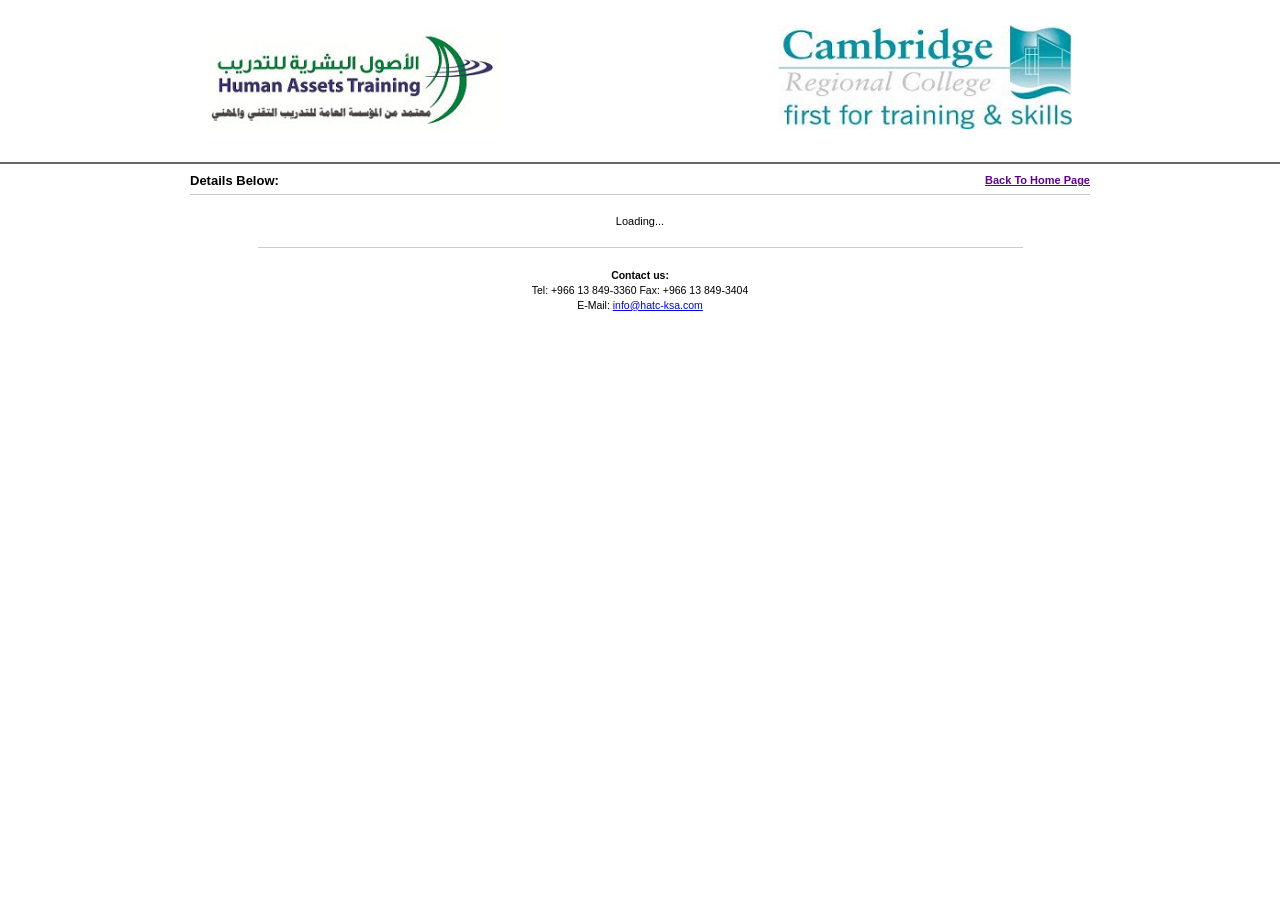
==== commit 9ae34a2e: "Update certificate.html" ====
--- a/certificate.html
+++ b/certificate.html
@@ -5,79 +5,64 @@
   <meta name="viewport" content="width=device-width, initial-scale=1.0">
   <title>Certificate Details</title>
   <style>
-    body { margin: 0; padding: 0; font-family: Arial, sans-serif; background: #fff; line-height: 1.2; }
-    .header { text-align: center; padding: 10px 0; border-bottom: 2.5px solid #555; }
+    body { margin: 0; padding: 0; font-family: Arial, sans-serif; background: #fff; line-height: 1.1; color: #000; }
+    .header { text-align: center; padding: 10px 0; border-bottom: 2.2px solid #666; }
     .header img { width: 100%; max-width: 900px; height: auto; display: block; margin: 0 auto; }
-    .main { max-width: 900px; margin: 10px auto; padding: 0 10px; }
+    .main { max-width: 900px; margin: 5px auto; padding: 0 10px; }
     
-    h2 { font-size: 15px; margin: 10px 0; display: flex; justify-content: space-between; border-bottom: 1px solid #ccc; padding-bottom: 5px; }
-    .back { color: #600090; text-decoration: underline; font-size: 13px; font-weight: bold; }
+    h2 { font-size: 13px; margin: 10px 0; display: flex; justify-content: space-between; border-bottom: 1px solid #ccc; padding-bottom: 5px; font-weight: bold; }
+    .back { color: #600090; text-decoration: underline; font-size: 11px; }
 
-    /* বক্স ডিজাইন - ছবির মতো ছোট করার জন্য উইডথ এবং প্যাডিং কমানো হয়েছে */
+    /* বক্সের দৈর্ঘ্য বাড়ানো এবং উচ্চতা কমানো */
     .details-box { 
-      border: 1.5px solid #000; 
-      border-radius: 25px; 
-      padding: 10px 15px; /* প্যাডিং কম */
-      margin: 15px auto; /* মার্জিন অ্যাডজাস্ট */
-      width: 90%; 
-      max-width: 420px; /* বক্সের চওড়া কমানো হয়েছে */
+      border: 1px solid #000; 
+      border-radius: 22px; 
+      padding: 8px 0; /* প্যাডিং কমিয়ে উচ্চতা কমানো হয়েছে */
+      margin: 20px auto; 
+      width: 94%; /* বক্সের দৈর্ঘ্য বৃদ্ধি */
+      max-width: 540px; 
       display: none;
     }
 
-    table { width: 100%; border-collapse: collapse; }
-    th, td { border-bottom: 1.2px solid #eee; padding: 5px 0; text-align: left; font-size: 12.5px; }
-    th { width: 35%; font-weight: bold; color: #000; }
-    td { padding-left: 12px; color: #333; vertical-align: top; }
+    /* বাম পাশে ফাঁকা জায়গা কিছুটা কমিয়ে দৈর্ঘ্য বাড়ানো */
+    table { 
+      width: 72%; /* টেবিলের দৈর্ঘ্য বাড়ানো হয়েছে */
+      border-collapse: collapse; 
+      margin-left: 25%; /* বাম পাশের ফাঁকা জায়গা সামান্য কমানো হয়েছে */
+    } 
+    
+    /* রো-এর উচ্চতা কমানো এবং ফন্ট ঠিক করা */
+    th, td { 
+      border-bottom: 0.8px solid #999; 
+      padding: 2.5px 0; /* উচ্চতা আরও কমানো হয়েছে */
+      text-align: left; 
+      font-size: 10.5px; 
+      letter-spacing: -0.1px;
+    }
+    th { width: 35%; font-weight: normal; color: #111; }
+    td { padding-left: 10px; font-weight: normal; color: #222; vertical-align: top; }
     tr:last-child th, tr:last-child td { border-bottom: none; }
 
-    /* ব্র্যাকেটের ভেতরের টেক্সট ছোট করার জন্য */
-    .small-text {
-      font-size: 10.5px;
-      font-weight: normal;
-      display: block;
-      margin-top: 2px;
-      line-height: 1.2;
-      color: #444;
-    }
-
-    .status-msg { text-align: center; margin-top: 15px; font-size: 13.5px; display: none; }
-    .error { color: red; font-weight: bold; }
-
-    /* নিচের লেখাগুলো ছোট করার জন্য নতুন স্টাইল */
-    .genuine { 
-      color: #444; 
-      text-align: center; 
-      margin: 20px 0 10px; 
-      font-size: 11px; /* ফন্ট ছোট */
-      line-height: 1.4;
-      display: none;
-    }
+    .status-msg { text-align: center; margin-top: 15px; font-size: 12px; display: none; color: red; }
+    .genuine { color: #333; text-align: center; margin: 12px 0; font-size: 10px; display: none; }
 
     .contact { 
       text-align: center; 
-      font-size: 11px; /* কন্টাক্ট ইনফোর ফন্টও ছোট */
-      line-height: 1.5;
+      font-size: 10.5px; 
+      line-height: 1.4;
       border-top: 1px solid #ccc; 
-      margin-top: 25px; 
+      margin: 20px auto; 
       padding-top: 10px; 
+      width: 85%;
     }
-    
-    .contact strong { font-size: 13px; }
-    
-    a { color: #0000EE; text-decoration: underline; }
   </style>
 </head>
 <body>
-
-  <div class="header">
-    <img src="header.png" alt="Header">
-  </div>
-
+  <div class="header"><img src="header.png" alt="Header"></div>
   <div class="main">
     <h2>Details Below: <a href="index.html" class="back">Back To Home Page</a></h2>
-
-    <div id="loading" style="text-align:center; margin-top:20px;">Loading details...</div>
-    <div id="error-msg" class="status-msg error"></div>
+    <div id="loading" style="text-align:center; margin-top:20px; font-size:11px;">Loading...</div>
+    <div id="error-msg" class="status-msg"></div>
 
     <div class="details-box" id="details-box">
       <table>
@@ -93,11 +78,7 @@
         <tr><th>Certificate Type</th><td id="cert_type"></td></tr>
       </table>
     </div>
-
-    <p id="genuine-msg" class="genuine">
-      The above certificate is genuine, and issued by Human Assets Training Institute
-    </p>
-
+    <p id="genuine-msg" class="genuine">The above certificate is genuine, and issued by Human Assets Training Institute</p>
     <div class="contact">
       <p><strong>Contact us:</strong><br>
       Tel: +966 13 849-3360 Fax: +966 13 849-3404<br>
@@ -108,13 +89,7 @@
   <script>
     const params = new URLSearchParams(window.location.search);
     const cno = params.get('cno');
-
-    if (!cno) {
-      document.getElementById('loading').style.display = 'none';
-      document.getElementById('error-msg').textContent = 'No Certificate Number Provided!';
-      document.getElementById('error-msg').style.display = 'block';
-    } else {
-      // ক্যাশ সমস্যা এড়াতে Math.random ব্যবহার করা হয়েছে
+    if (cno) {
       fetch('data.json?v=' + Math.random())
         .then(res => res.json())
         .then(data => {
@@ -125,25 +100,18 @@
             document.getElementById('name').textContent = cert.name;
             document.getElementById('id_pp').textContent = cert.id_pp;
             document.getElementById('dob').textContent = cert.dob;
-            // .innerHTML ব্যবহার করা হয়েছে যাতে <br> এবং <span> কাজ করে
             document.getElementById('course').innerHTML = cert.course_title; 
             document.getElementById('type').textContent = cert.course_type;
             document.getElementById('duration').textContent = cert.duration;
             document.getElementById('nationality').textContent = cert.nationality;
             document.getElementById('company').textContent = cert.company;
             document.getElementById('cert_type').textContent = cert.cert_type;
-            
             document.getElementById('details-box').style.display = 'block';
             document.getElementById('genuine-msg').style.display = 'block';
           } else {
             document.getElementById('error-msg').textContent = 'Error: Data not found!';
             document.getElementById('error-msg').style.display = 'block';
           }
-        })
-        .catch(() => {
-          document.getElementById('loading').style.display = 'none';
-          document.getElementById('error-msg').textContent = 'Error loading data.';
-          document.getElementById('error-msg').style.display = 'block';
         });
     }
   </script>
